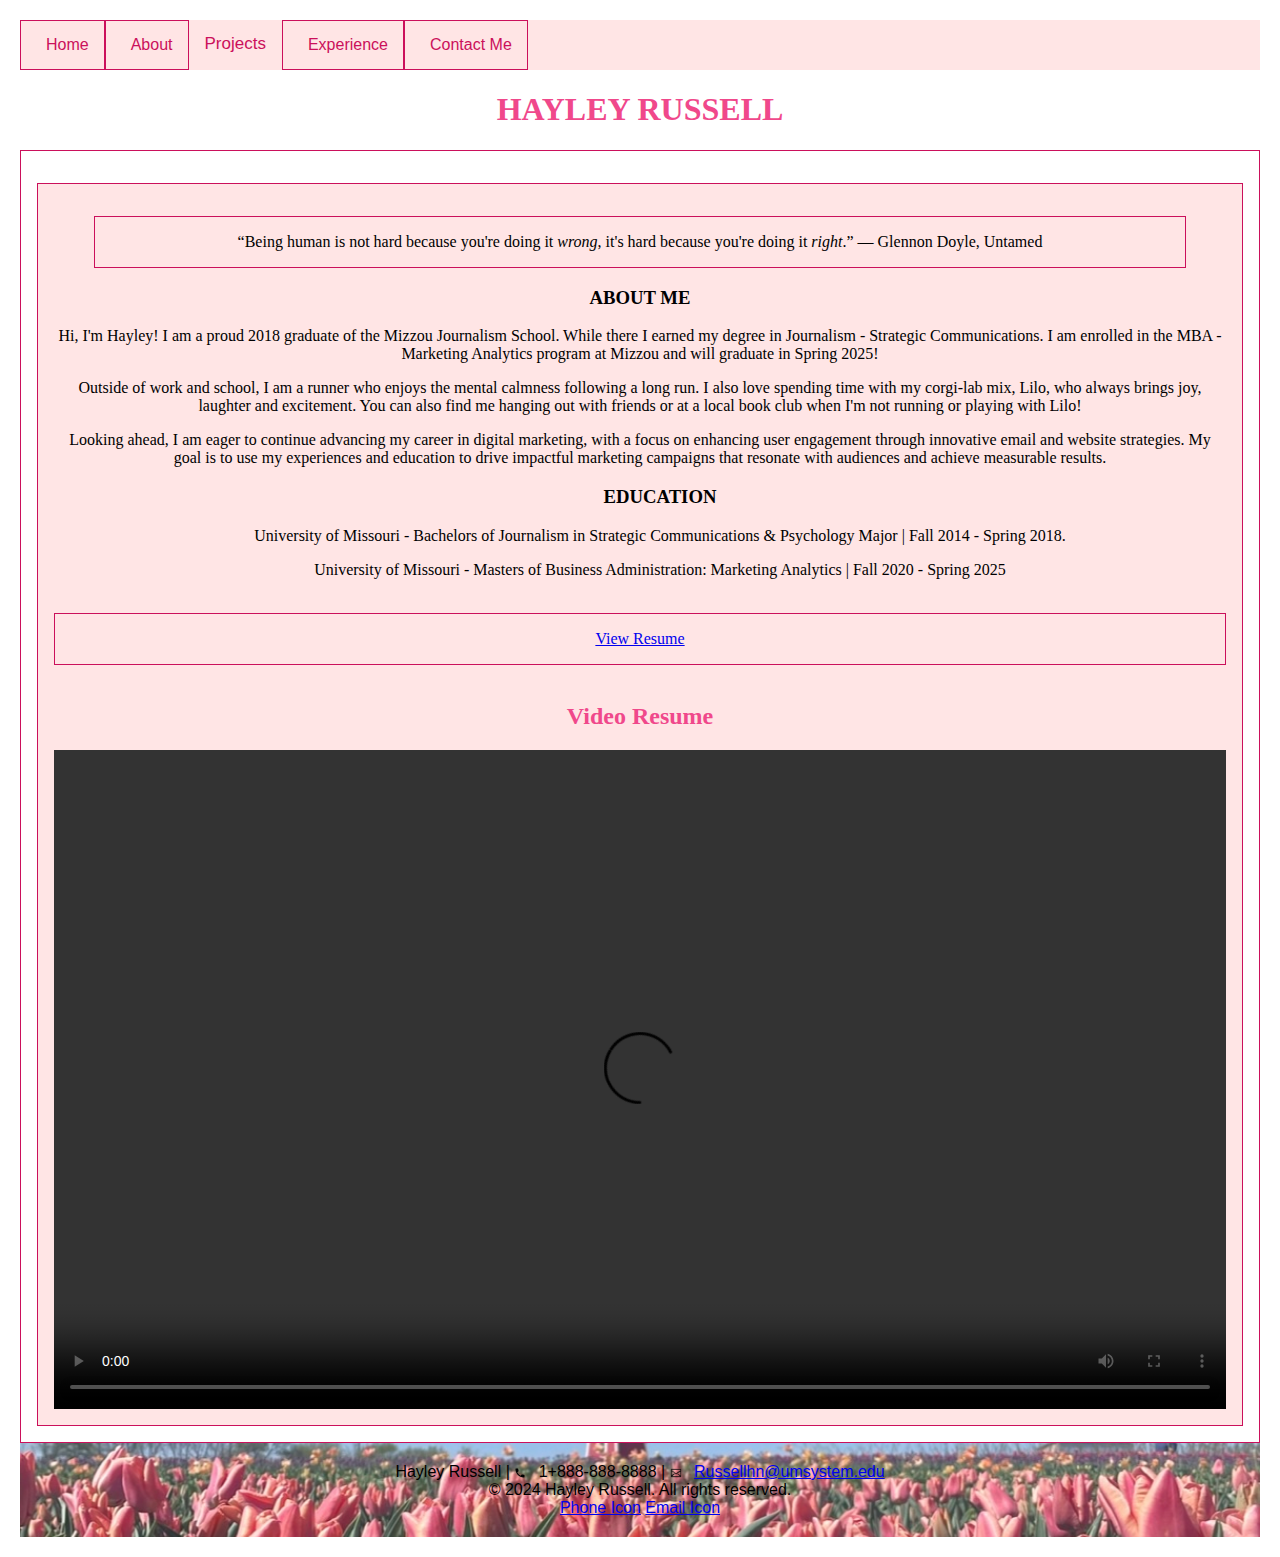
==== islt_7310/about.html @ ec41a408 "Add files via upload" ====
<!DOCTYPE html>
<html lang="en-US">
<head>
    <meta charset="utf-8">
    <meta name="viewport" content="width=device-width, initial-scale=1.0">
    <title>About Me</title>
    <link rel="stylesheet" href="style.css">
    <link rel="stylesheet" href="nav.css">
    <link href="islt_7310/DM_Serif_Text/DMSerifText-Regular.ttf">
    <link rel="shortcut icon" type="image/x-icon" href="https://HayleyRussell.github.io/islt_7310/favicon_io/favicon-16x16.png">
    <link rel="manifest" href="/site.webmanifest">
</head>
<body>
        <nav> 
            <div class="topnav" id="myTopnav">
            <a href="index.html">Home</a>
            <a href="about.html">About</a>
            <div class="dropdown">
              <button class="dropbtn">Projects
                <i class=project.html></i>
              </button>
              <div class="dropdown-content">
                <a href="#section1">Sporting Kansas City</a>
                <a href="#section2">FC Cincinnati</a>
                <a href="#section3">Mizzou Athletics</a>
              </div>
            </div>
            <a href="reflection.html">Experience</a>
            <a href="contact">Contact Me</a>
            <a href="javascript:void(0);" class="icon" onclick="myFunction()">&#9776;</a>
          </div>
        </nav>

    <header>
        <h1>HAYLEY RUSSELL</h1>
    </header>
   
    <main class="grid-container">

        <section class="center-column">
            <blockquote class="center-column"> “Being human is not hard because you're doing it <em>wrong</em>, it's hard because you're doing it <em>right</em>.” ― Glennon Doyle, Untamed </blockquote>
            <h3>ABOUT ME</h3> 
            <section>
            <p>
                Hi, I'm Hayley! I am a proud 2018 graduate of the Mizzou Journalism School. While there I earned my degree in Journalism - Strategic Communications. I am enrolled in the MBA - Marketing Analytics program at Mizzou and will graduate in Spring 2025!
            </p>
            <p>
                Outside of work and school, I am a runner who enjoys the mental calmness following a long run. I also love spending time with my corgi-lab mix, Lilo, who always brings joy, laughter and excitement. You can also find me hanging out with friends or at a local book club when I'm not running or playing with Lilo! 
            </p>
            <p>
                Looking ahead, I am eager to continue advancing my career in digital marketing, with a focus on enhancing user engagement through innovative email and website strategies. My goal is to use my experiences and education to drive impactful marketing campaigns that resonate with audiences and achieve measurable results.
            </p>
        <ul>
            <h3>EDUCATION</h3> 
            <p>
                University of Missouri - Bachelors of Journalism in Strategic Communications & Psychology Major | Fall 2014 - Spring 2018. 
            </p>
            <p>
                University of Missouri - Masters of Business Administration: Marketing Analytics | Fall 2020 - Spring 2025
            </p>
        </ul>
        </section>

        <br />

        <section class="center-column">
            <a href="https://hayleyrussell.github.io/islt_7310/HayleyRussellResume.pdf" target="_blank">View Resume</a>
        </section>
        
        <br />
        
        <section class="video">
            <h2>Video Resume</h2>
            <div class="video-container">
                <video controls>
                    <source src="https://hayleyrussell.github.io/islt_7310/HayleyRussellVideoResume.mp4" type="video/mp4">
                </video>
            </div>
        </section> 
    </main>
    
    <footer>
        Hayley Russell | 
        <img src="images/icons8-phone-24.png" alt="Phone Icon" class="icon">
        1+888-888-8888 | 
        <img src="images/icons8-email-64.png" alt="Email Icon" class="icon">
        <a href="mailto:Russellhn@umsystem.edu">Russellhn@umsystem.edu</a>
        <br>
        &copy; 2024 Hayley Russell. All rights reserved.
        <br>  
        <a target="_blank" href="https://icons8.com/icon/84908/phone">Phone Icon</a> 
        <a target="_blank" href="https://icons8.com/icon/6mtfF8X7F8eV/email">Email Icon</a>
    </footer>

</body>
</html>
---- islt_7310/style.css ----
@font-face { 
    font-family: Garamond;
    src: url("islt_7310/EB_Garamond/static/EBGaramond-Medium.ttf");
}

@font-face { 
    font-family: Serif;
    src: url("islt_7310/DM_Serif_Text/DMSerifText-Regular.ttf");
}

h1 {
    color: #F0488B;
    text-align: center;
    font-family: Garamond;
}

h2 {
    color: #F0488B;
    text-align: center;
}


body {
    font-family: Arial, sans-serif;
    margin: 10px;
    padding: 10px;
    display: flex;
    flex-direction: column;
    min-height: 100vh;
    text-align: center;
}

main {
    background-color: white;
    color: black;
    text-align: center; 
    border: 1px solid #CB105B;
}

.project-section {
    margin-bottom: 40px;
}

footer {
    background-image: url('https://hayleyrussell.github.io/islt_7310/images/IMG_6701.jpg');
    background-size: cover;
    background-repeat: no-repeat;
    color: black;
    text-align: center;
    padding: 20px;
    flex: 0 1 auto;
    background-position: center;
    text-align: center;
}

footer .icon {
    width: 12px;
    height: 12px;
    vertical-align: middle;
    margin-right: 8px;
    transition: transform 0.2s;
}

footer .icon:hover {
    transform: scale(2.0);
}

.left-photo {
    float: left;
    margin-right: 15px; 
    width: 200px; 
    height: auto;
}

.responsive-img {
    max-width: 100%;
    height: auto;
    display: block;
    margin-left: auto;
    margin-right: auto;
}

main.grid-container {
    display: grid;
    grid-template-columns: 1fr 1fr;
    font-family: serif;
    gap: 1em;
    padding: 1em;
    flex: 1 1 auto;
    grid-template-areas: 
    "left right"
    "center center";
}

main.grid-container .left-column, 
main.grid-container .right-column,
main.grid-container .center-column {
    background: #FFE5E5;
    padding: 1em;
    border: 1px solid #CB105B;
    text-align: center;
}

main.grid-container .left-column {
    grid-area: left;
}

main.grid-container .right-column {
    grid-area: right;
}

main.grid-container .center-column {
    grid-area: center;
}

main.grid-container .left-column, 
main.grid-container .right-column {
    background: #FFE5E5;
    padding: 1em;
}

.responsive-img {
    max-width: 100%;
    height: auto;
}

.video-container {
    position: relative;
    padding-bottom: 56.25%; 
    height: 0;
    overflow: hidden;
    max-width: 100%;
    background: #000;
    margin: 0 auto;
}

.video-container video {
    position: absolute;
    top: 0;
    left: 0;
    width: 100%;
    height: 100%;
}

@media (max-width: 600px) {
    nav ul {
        flex-direction: column;
    }

    nav ul li {
        flex: none;
    }

    main.grid-container {
        grid-template-columns: 1fr;
    }
}

@media print {
    body {
        color: black;
        font-family: serif;
        margin: 1in;
    }

    h1 {
        font-family: 'Garamond';
        font-size: 16px;
    }

    p {
        font-size: 11px;
    }

    ul, ol {
        font-size: 11px;
    }

    blockquote {
        font-size: 12px;
        font-style: italic;
        margin: 10px 0;
    }

    footer {
        display: none;
    }

    nav, .navbar, .nav-menu, .nav-toggle-label, img {
        display: none;
    }

    .center-column, .education-details, .quote, footer {
        page-break-inside: avoid;
    }
}

@media (max-width: 600px) {
    .nav-toggle-label {
        display: block;
    }

    .nav-menu {
        display: none;
        flex-direction: column;
        background-color: #FFE5E5;
---- islt_7310/nav.css ----
/* Add a black background color to the top navigation */
.topnav {
    background-color: #FFE5E5;
    overflow: hidden;
    align-content: center;
    list-style-type: none;
    margin: 0;
    padding: 0;
    display: flex;
  }
  
  /* Style the links inside the navigation bar */
  .topnav a {
    display: inline-block;
    color: #CB105B;
    border: 1px solid #CB105B;
    text-align: center;
    padding: 15px 15px 15px 25px;
    text-decoration: none;
    background-color: #ffe5e5;
  }
  
  /* Add an active class to highlight the current page */
  .active {
    background-color: #FFE5E5;
    color: #CB105B;
  }
  
  /* Hide the link that should open and close the topnav on small screens */
  .topnav .icon {
    display: none;
  }
  
  /* Dropdown container - needed to position the dropdown content */
  .dropdown {
    float: left;
    overflow: hidden;
  }
  
  /* Style the dropdown button to fit inside the topnav */
  .dropdown .dropbtn {
    font-size: 17px;
    border: none;
    outline: none;
    color: #CB105B;
    padding: 14px 16px;
    background-color: inherit;
    font-family: inherit;
    margin: 0;
  }
  
  /* Style the dropdown content (hidden by default) */
  .dropdown-content {
    display: none;
    position: absolute;
    background-color: #FFE5E5;
    min-width: 160px;
    box-shadow: 0px 8px 16px 0px rgba(0,0,0,0.2);
    z-index: 1;
  }
  
  /* Style the links inside the dropdown */
  .dropdown-content a {
    float: none;
    color: black;
    padding: 12px 16px;
    text-decoration: none;
    display: block;
    text-align: left;
  }
  
  /* Add a dark background on topnav links and the dropdown button on hover */
  .topnav a:hover, .dropdown:hover .dropbtn {
    background-color: #FFE5E5
    color: #CB105B;
  }
  
  /* Add a grey background to dropdown links on hover */
  .dropdown-content a:hover {
    background-color: #FFE5E5;
    color: #CB105B;
  }
  
  /* Show the dropdown menu when the user moves the mouse over the dropdown button */
  .dropdown:hover .dropdown-content {
    display: block;
  }
  
  /* When the screen is less than 600 pixels wide, hide all links, except for the first one ("Home"). Show the link that contains should open and close the topnav (.icon) */
  @media screen and (max-width: 600px) {
    .topnav a:not(:first-child), .dropdown .dropbtn {
      display: none;
    }
    .topnav a.icon {
      float: right;
      display: block;
    }
  }
  
  /* The "responsive" class is added to the topnav with JavaScript when the user clicks on the icon. This class makes the topnav look good on small screens (display the links vertically instead of horizontally) */
  @media screen and (max-width: 600px) {
    .topnav.responsive {position: relative;}
    .topnav.responsive a.icon {
      position: absolute;
      right: 0;
      top: 0;
    }
    .topnav.responsive a {
      float: none;
      display: block;
      text-align: left;
    }
    .topnav.responsive .dropdown {float: none;}
    .topnav.responsive .dropdown-content {position: relative;}
    .topnav.responsive .dropdown .dropbtn {
      display: block;
      width: 100%;
      text-align: left;
    }
  }
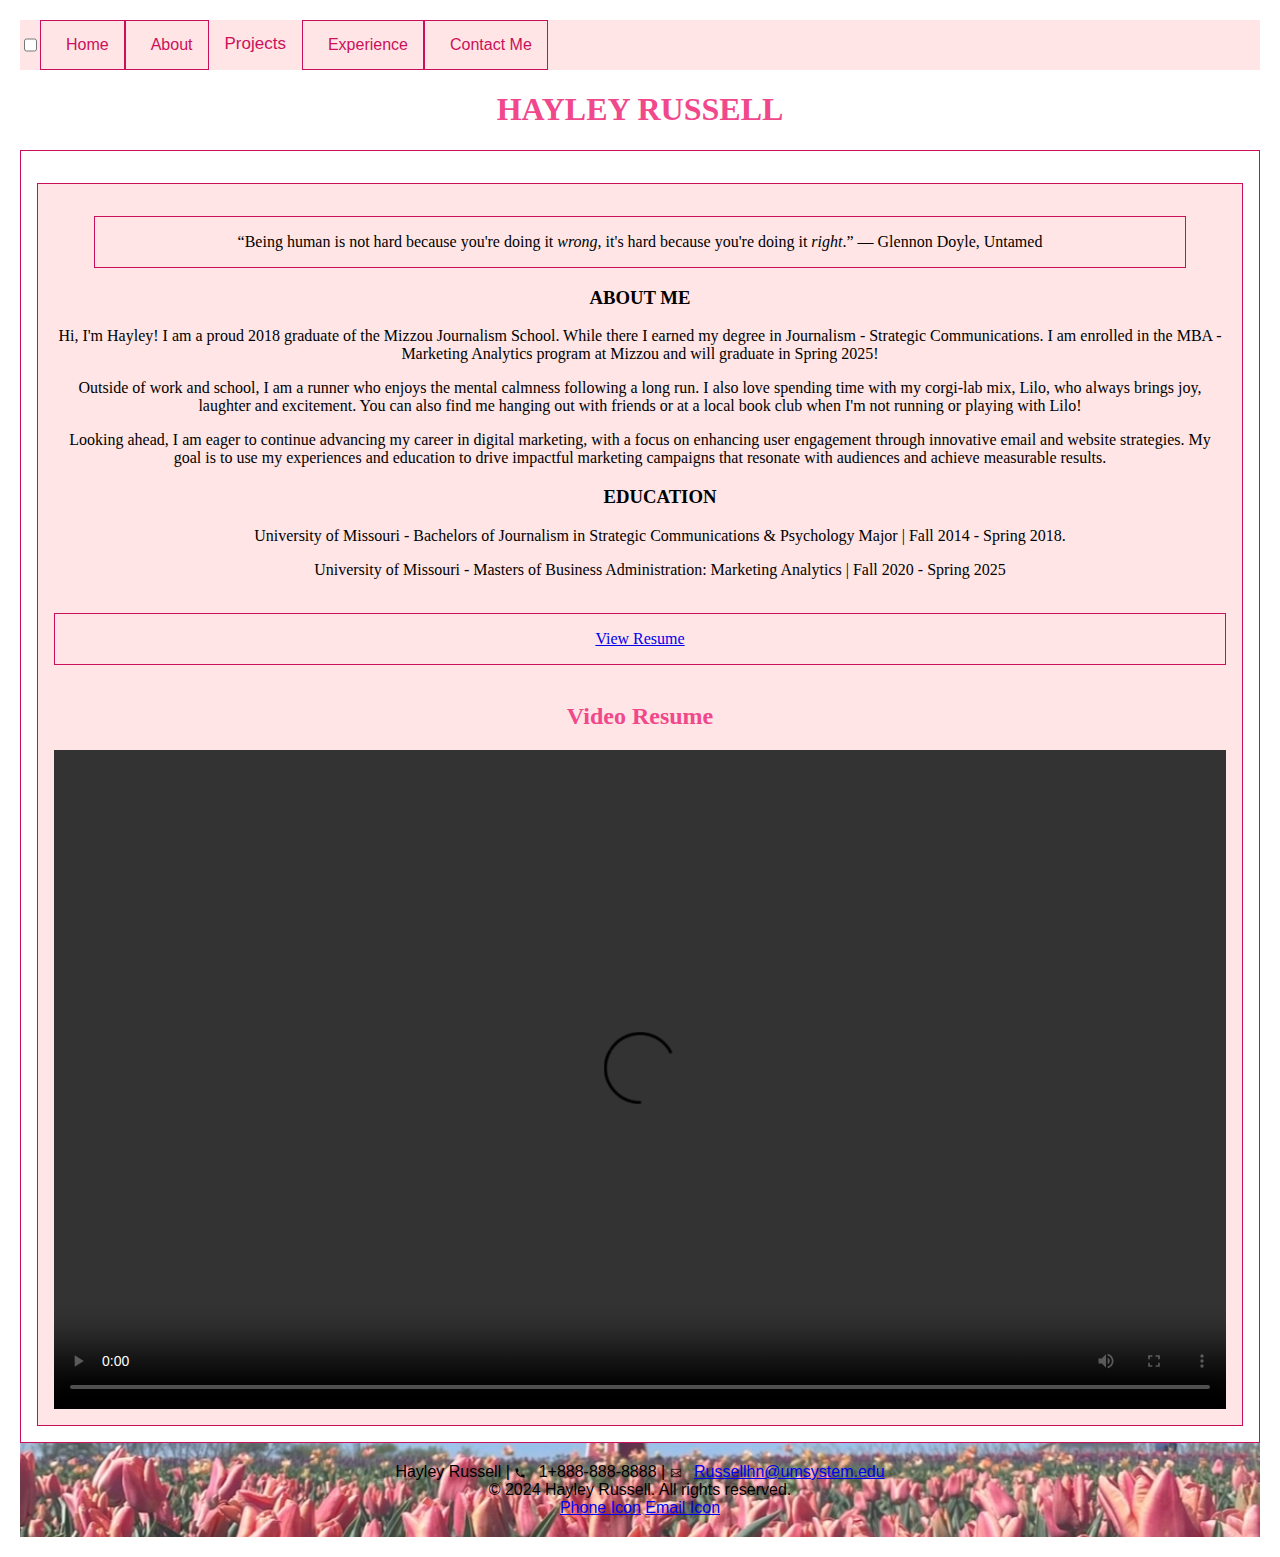
==== commit e7babeca: "Add files via upload" ====
--- a/islt_7310/about.html
+++ b/islt_7310/about.html
@@ -11,26 +11,24 @@
     <link rel="manifest" href="/site.webmanifest">
 </head>
 <body>
-        <nav> 
-            <div class="topnav" id="myTopnav">
+    <nav>
+        <div class="topnav" id="myTopnav">
+            <input type="checkbox" id="menuToggle">
+            <label for="menuToggle" class="icon">&#9776;</label>
             <a href="index.html">Home</a>
             <a href="about.html">About</a>
             <div class="dropdown">
-              <button class="dropbtn">Projects
-                <i class=project.html></i>
-              </button>
-              <div class="dropdown-content">
-                <a href="#section1">Sporting Kansas City</a>
-                <a href="#section2">FC Cincinnati</a>
-                <a href="#section3">Mizzou Athletics</a>
-              </div>
+                <a href="#" class="dropbtn">Projects</a>
+                <div class="dropdown-content">
+                    <a href="https://hayleyrussell.github.io/islt_7310/project.html#section1">Sporting Kansas City</a>
+                    <a href="https://hayleyrussell.github.io/islt_7310/project.html#section2">FC Cincinnati</a>
+                    <a href="https://hayleyrussell.github.io/islt_7310/project.html#section3">Mizzou Athletics</a>
+                </div>
             </div>
             <a href="reflection.html">Experience</a>
-            <a href="contact">Contact Me</a>
-            <a href="javascript:void(0);" class="icon" onclick="myFunction()">&#9776;</a>
-          </div>
-        </nav>
-
+            <a href="contact.html">Contact Me</a>
+        </div>
+    </nav>
     <header>
         <h1>HAYLEY RUSSELL</h1>
     </header>
--- a/islt_7310/style.css
+++ b/islt_7310/style.css
@@ -35,6 +35,46 @@
     color: black;
     text-align: center; 
     border: 1px solid #CB105B;
+}
+
+figure {
+    max-width: 100%;
+    overflow-x: auto;
+}
+
+table {
+    width: 100%;
+    border-collapse: collapse;
+}
+
+th, td {
+    padding: 10px;
+    border: 1px solid #CB105B;
+    text-align: center;
+}
+thead tr, tfoot tr {
+    background-color: white;
+}
+
+tbody tr:nth-child(even) {
+    background-color: white;
+}
+
+tbody tr:nth-child(odd) {
+    background-color: #FFE5E5;
+}
+
+caption, figcaption {
+    text-align: center;
+    font-weight: bold;
+    margin: 10px 0;
+}
+
+@media (max-width: 600px) {
+    th, td {
+        font-size: 14px;
+        padding: 8px;
+    }
 }
 
 .project-section {
@@ -204,4 +244,64 @@
         display: none;
         flex-direction: column;
         background-color: #FFE5E5;
-       
+    }
+
+.contact-form {
+        max-width: 600px;
+        margin: 0 auto;
+        padding: 20px;
+        border: 1px solid #cb105b;
+        border-radius: 10px;
+        background-color: #ffe5e5;
+        text-align: center;
+    }
+
+.contact-form form {
+        display: flex;
+        flex-direction: column;
+    }
+    
+.contact-form label {
+        margin-bottom: 8px;
+        font-weight: bold;
+    }
+    
+.contact-form input[type="text"],
+.contact-form input[type="email"],
+.contact-form textarea {
+        width: 100%;
+        padding: 12px;
+        border: 1px solid #cb105b;
+        border-radius: 4px;
+        box-sizing: border-box;
+        margin-bottom: 20px;
+        resize: vertical;
+    }
+    
+.contact-form input[type="submit"] {
+        background-color: #cb105b;
+        color: white;
+        padding: 14px 20px;
+        border: none;
+        border-radius: 4px;
+        cursor: pointer;
+        width: 100%;
+    }
+    
+.contact-form input[type="submit"]:hover {
+        background-color: #ff5677;
+    }
+    
+@media (max-width: 600px) {
+    .contact-form input[type="text"],
+    .contact-form input[type="email"],
+    .contact-form textarea {
+            font-size: 14px;
+            padding: 10px;
+        }
+    
+    .contact-form input[type="submit"] {
+            padding: 12px 18px;
+        }
+    }
+    --- a/islt_7310/nav.css
+++ b/islt_7310/nav.css
@@ -1,120 +1,112 @@
-/* Add a black background color to the top navigation */
 .topnav {
-    background-color: #FFE5E5;
-    overflow: hidden;
-    align-content: center;
-    list-style-type: none;
-    margin: 0;
-    padding: 0;
-    display: flex;
+  background-color: #FFE5E5;
+  overflow: hidden;
+  align-content: center;
+  list-style-type: none;
+  margin: 0;
+  padding: 0;
+  display: flex;
+}
+
+.topnav a {
+  display: inline-block;
+  color: #CB105B;
+  border: 1px solid #CB105B;
+  text-align: center;
+  padding: 15px 15px 15px 25px;
+  text-decoration: none;
+  background-color: #ffe5e5;
+}
+
+.active {
+  background-color: #FFE5E5;
+  color: #CB105B;
+}
+
+.topnav .icon {
+  display: none;
+}
+
+.dropdown {
+  float: left;
+  overflow: hidden;
+}
+
+.dropdown .dropbtn {
+  font-size: 17px;
+  border: none;
+  outline: none;
+  color: #CB105B;
+  padding: 14px 16px;
+  background-color: inherit;
+  font-family: inherit;
+  margin: 0;
+}
+
+.dropdown-content {
+  display: none;
+  position: absolute;
+  background-color: #FFE5E5;
+  min-width: 160px;
+  box-shadow: 0px 8px 16px 0px rgba(0,0,0,0.2);
+  z-index: 1;
+}
+
+.dropdown-content a {
+  float: none;
+  color: black;
+  padding: 12px 16px;
+  text-decoration: none;
+  display: block;
+  text-align: left;
+}
+
+.topnav a:hover, .dropdown:hover .dropbtn {
+  background-color: #FFE5E5
+  color: #CB105B;
+}
+
+.dropdown-content a:hover {
+  background-color: #FFE5E5;
+  color: #CB105B;
+}
+
+.dropdown:hover .dropdown-content {
+  display: block;
+}
+
+
+@media screen and (max-width: 600px) {
+  .topnav a:not(:first-child), .dropdown .dropbtn {
+      display: none;
   }
-  
-  /* Style the links inside the navigation bar */
-  .topnav a {
-    display: inline-block;
-    color: #CB105B;
-    border: 1px solid #CB105B;
-    text-align: center;
-    padding: 15px 15px 15px 25px;
-    text-decoration: none;
-    background-color: #ffe5e5;
+  .topnav .icon {
+      display: block;
+      cursor: pointer;
   }
-  
-  /* Add an active class to highlight the current page */
-  .active {
-    background-color: #FFE5E5;
-    color: #CB105B;
+  .topnav input[type="checkbox"]:checked ~ a,
+  .topnav input[type="checkbox"]:checked ~ .dropdown .dropbtn {
+      display: block;
+      width: 100%;
   }
-  
-  /* Hide the link that should open and close the topnav on small screens */
-  .topnav .icon {
-    display: none;
+  .topnav.responsive {
+      position: relative;
   }
-  
-  /* Dropdown container - needed to position the dropdown content */
-  .dropdown {
-    float: left;
-    overflow: hidden;
-  }
-  
-  /* Style the dropdown button to fit inside the topnav */
-  .dropdown .dropbtn {
-    font-size: 17px;
-    border: none;
-    outline: none;
-    color: #CB105B;
-    padding: 14px 16px;
-    background-color: inherit;
-    font-family: inherit;
-    margin: 0;
-  }
-  
-  /* Style the dropdown content (hidden by default) */
-  .dropdown-content {
-    display: none;
-    position: absolute;
-    background-color: #FFE5E5;
-    min-width: 160px;
-    box-shadow: 0px 8px 16px 0px rgba(0,0,0,0.2);
-    z-index: 1;
-  }
-  
-  /* Style the links inside the dropdown */
-  .dropdown-content a {
-    float: none;
-    color: black;
-    padding: 12px 16px;
-    text-decoration: none;
-    display: block;
-    text-align: left;
-  }
-  
-  /* Add a dark background on topnav links and the dropdown button on hover */
-  .topnav a:hover, .dropdown:hover .dropbtn {
-    background-color: #FFE5E5
-    color: #CB105B;
-  }
-  
-  /* Add a grey background to dropdown links on hover */
-  .dropdown-content a:hover {
-    background-color: #FFE5E5;
-    color: #CB105B;
-  }
-  
-  /* Show the dropdown menu when the user moves the mouse over the dropdown button */
-  .dropdown:hover .dropdown-content {
-    display: block;
-  }
-  
-  /* When the screen is less than 600 pixels wide, hide all links, except for the first one ("Home"). Show the link that contains should open and close the topnav (.icon) */
-  @media screen and (max-width: 600px) {
-    .topnav a:not(:first-child), .dropdown .dropbtn {
-      display: none;
-    }
-    .topnav a.icon {
-      float: right;
-      display: block;
-    }
-  }
-  
-  /* The "responsive" class is added to the topnav with JavaScript when the user clicks on the icon. This class makes the topnav look good on small screens (display the links vertically instead of horizontally) */
-  @media screen and (max-width: 600px) {
-    .topnav.responsive {position: relative;}
-    .topnav.responsive a.icon {
+  .topnav.responsive a.icon {
       position: absolute;
       right: 0;
       top: 0;
-    }
-    .topnav.responsive a {
+  }
+  .topnav.responsive a {
       float: none;
       display: block;
       text-align: left;
-    }
-    .topnav.responsive .dropdown {float: none;}
-    .topnav.responsive .dropdown-content {position: relative;}
-    .topnav.responsive .dropdown .dropbtn {
+  }
+  .topnav.responsive .dropdown {float: none;}
+  .topnav.responsive .dropdown-content {position: relative;}
+  .topnav.responsive .dropdown .dropbtn {
       display: block;
       width: 100%;
       text-align: left;
-    }
-  }+  }
+}
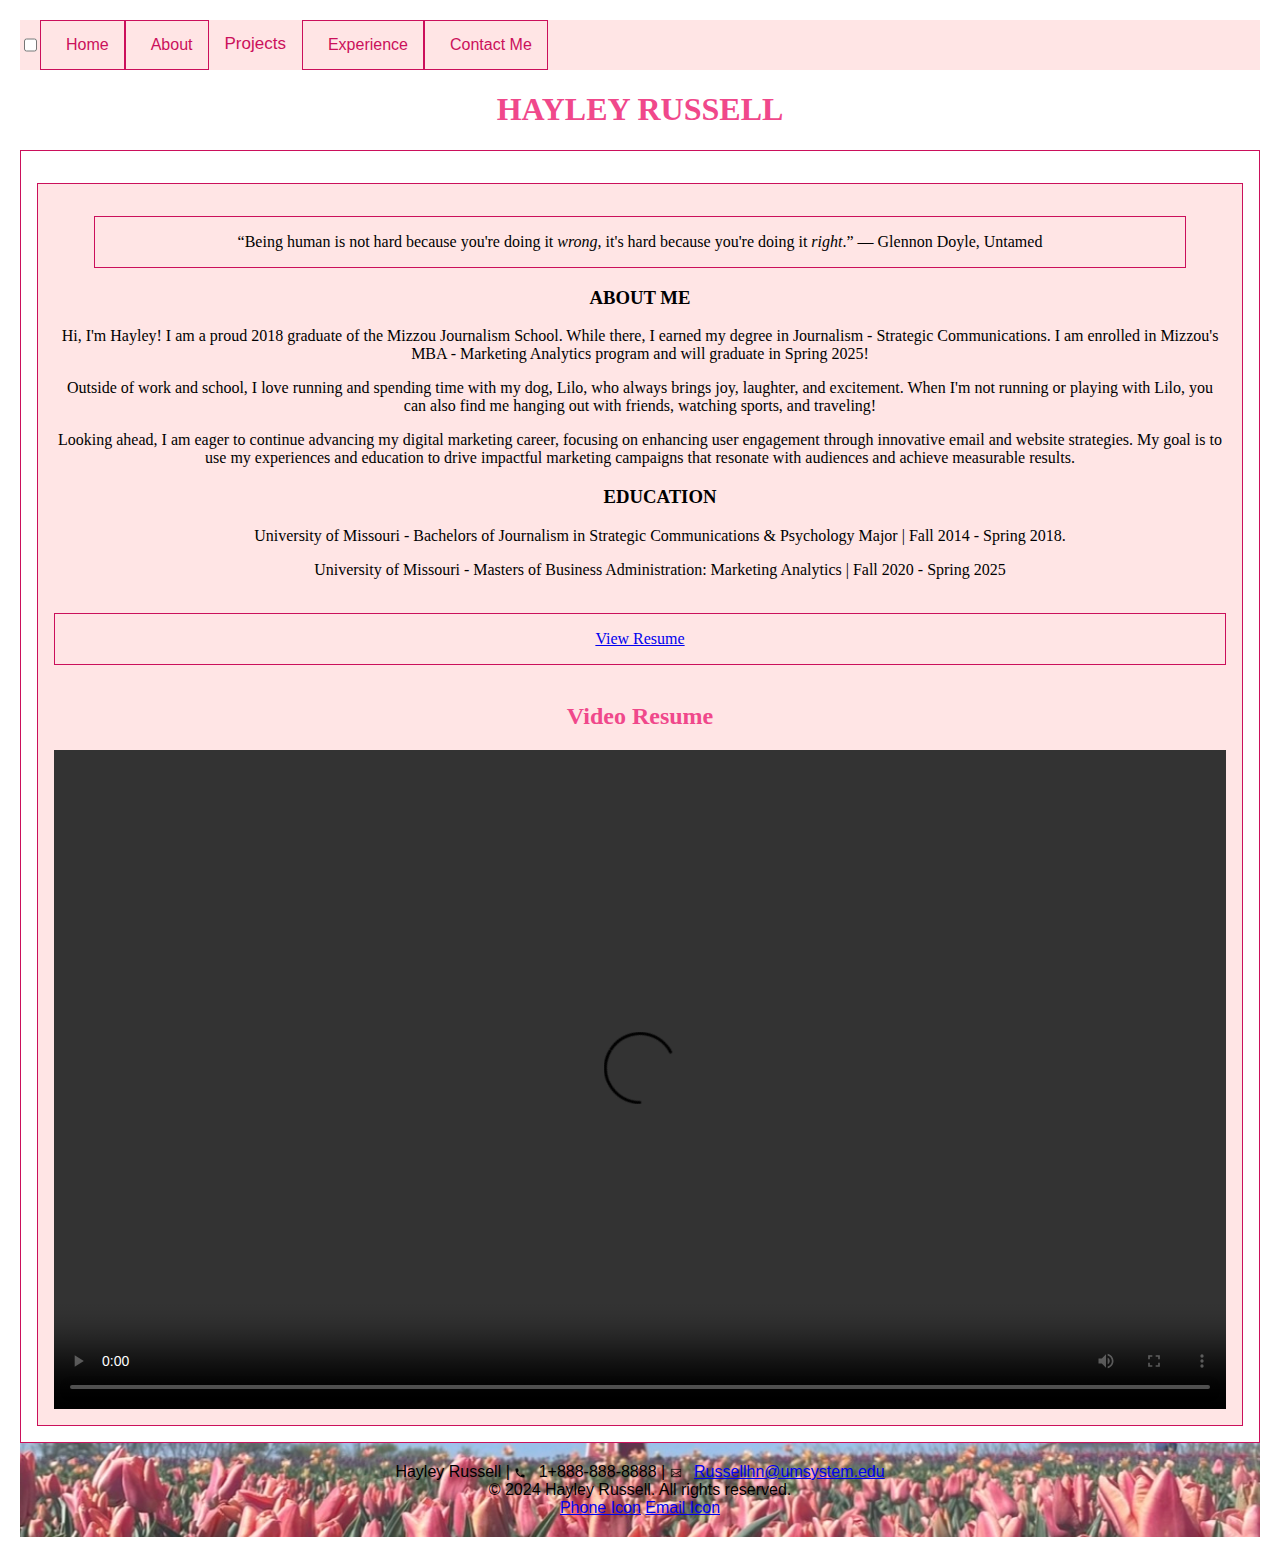
==== commit 67aec806: "Add files via upload" ====
--- a/islt_7310/about.html
+++ b/islt_7310/about.html
@@ -40,13 +40,13 @@
             <h3>ABOUT ME</h3> 
             <section>
             <p>
-                Hi, I'm Hayley! I am a proud 2018 graduate of the Mizzou Journalism School. While there I earned my degree in Journalism - Strategic Communications. I am enrolled in the MBA - Marketing Analytics program at Mizzou and will graduate in Spring 2025!
+                Hi, I'm Hayley! I am a proud 2018 graduate of the Mizzou Journalism School. While there, I earned my degree in Journalism - Strategic Communications. I am enrolled in Mizzou's MBA - Marketing Analytics program and will graduate in Spring 2025!
             </p>
             <p>
-                Outside of work and school, I am a runner who enjoys the mental calmness following a long run. I also love spending time with my corgi-lab mix, Lilo, who always brings joy, laughter and excitement. You can also find me hanging out with friends or at a local book club when I'm not running or playing with Lilo! 
+                Outside of work and school, I love running and spending time with my dog, Lilo, who always brings joy, laughter, and excitement. When I'm not running or playing with Lilo, you can also find me hanging out with friends, watching sports, and traveling!
             </p>
             <p>
-                Looking ahead, I am eager to continue advancing my career in digital marketing, with a focus on enhancing user engagement through innovative email and website strategies. My goal is to use my experiences and education to drive impactful marketing campaigns that resonate with audiences and achieve measurable results.
+                Looking ahead, I am eager to continue advancing my digital marketing career, focusing on enhancing user engagement through innovative email and website strategies. My goal is to use my experiences and education to drive impactful marketing campaigns that resonate with audiences and achieve measurable results.
             </p>
         <ul>
             <h3>EDUCATION</h3> 
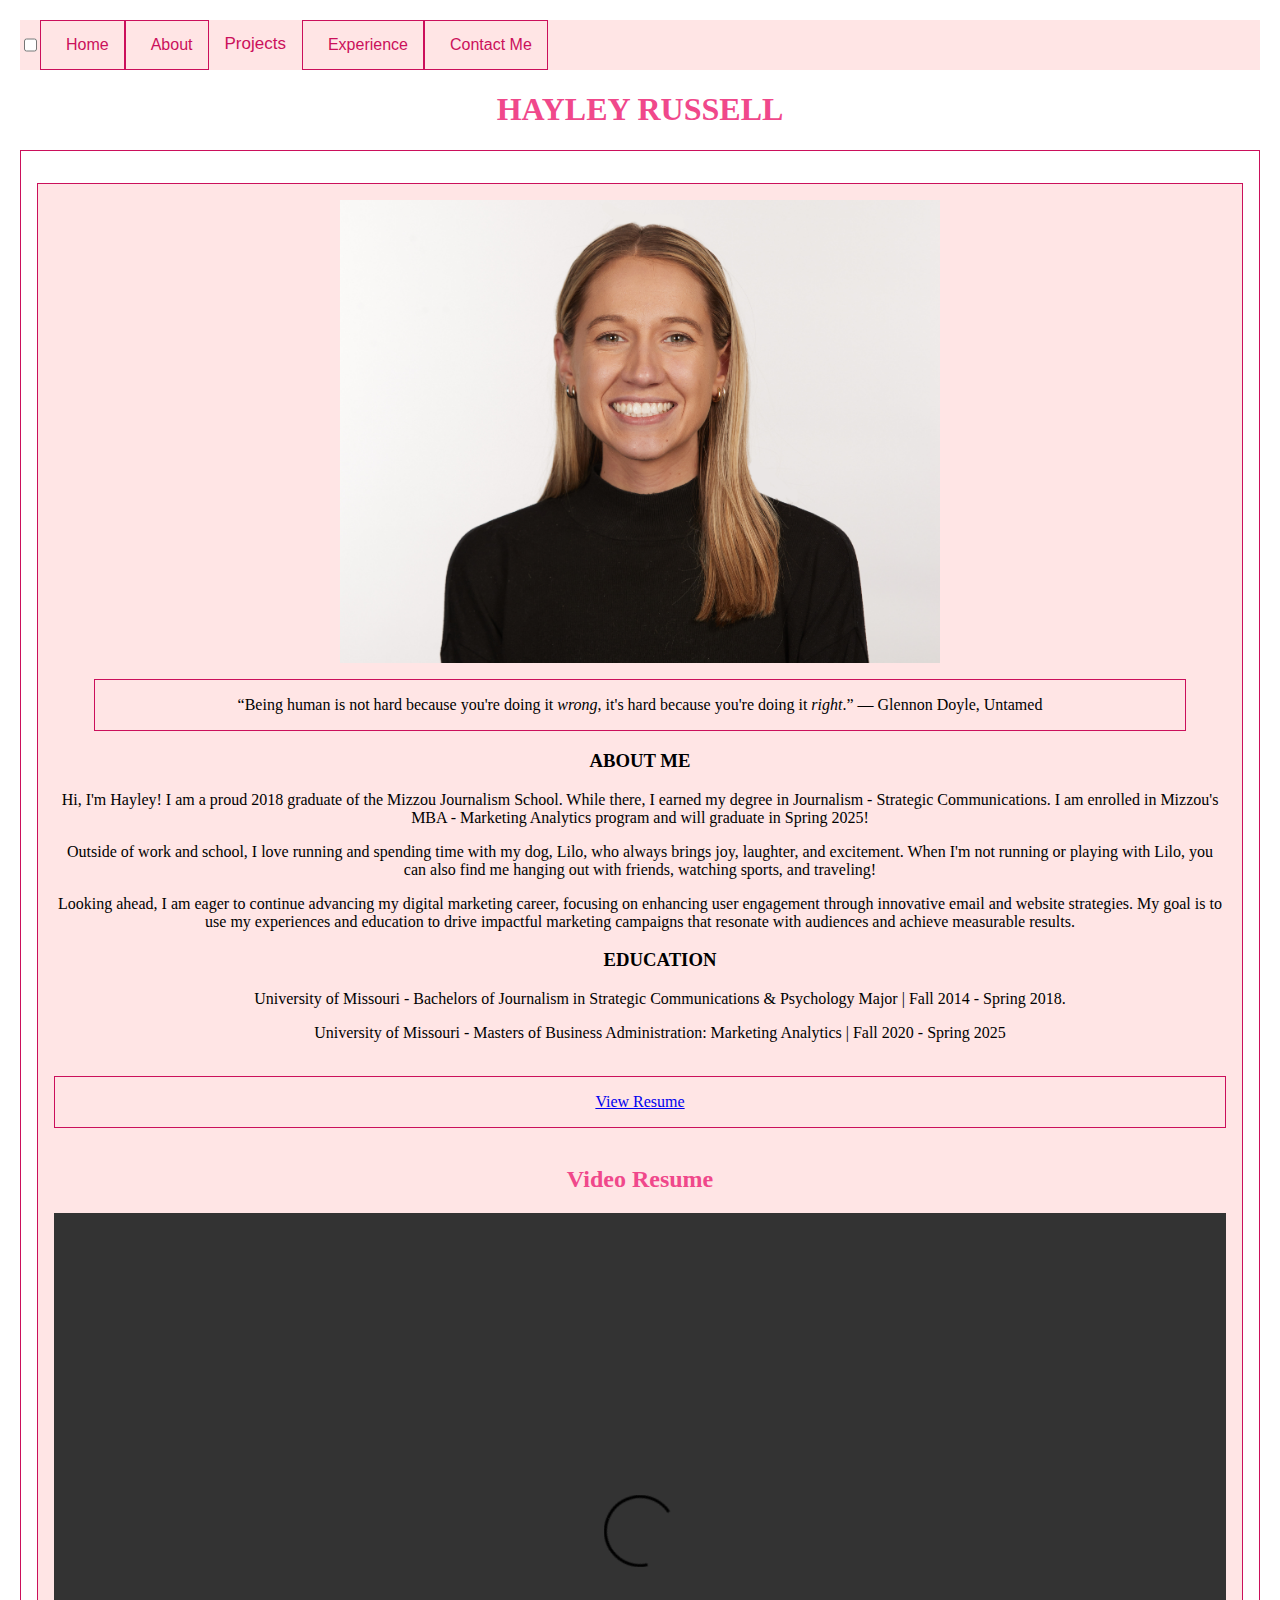
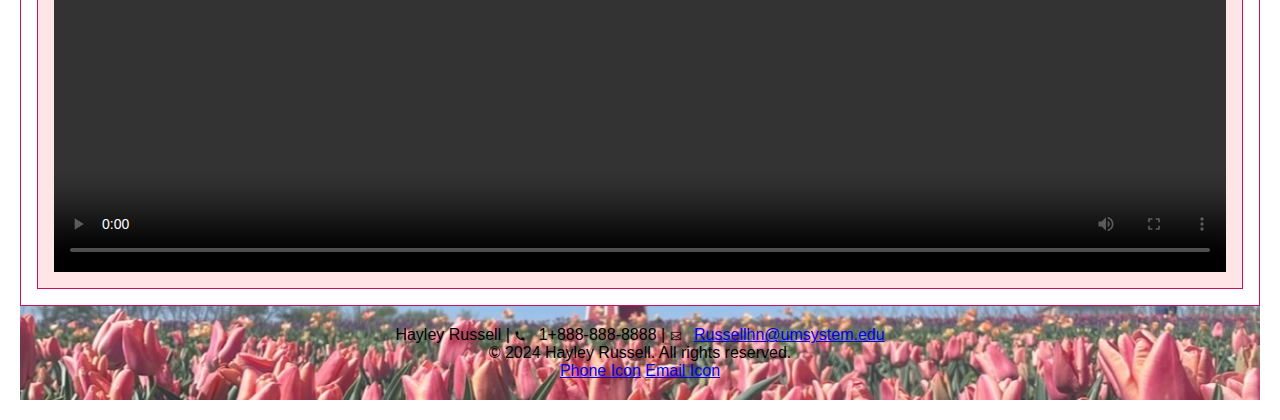
==== commit 79e7da8d: "Add files via upload" ====
--- a/islt_7310/about.html
+++ b/islt_7310/about.html
@@ -36,6 +36,7 @@
     <main class="grid-container">
 
         <section class="center-column">
+            <img src="HayleyRussellHeadshot.JPG" alt="Hayley Headshot" width="600" height="600" class="responsive-img">
             <blockquote class="center-column"> “Being human is not hard because you're doing it <em>wrong</em>, it's hard because you're doing it <em>right</em>.” ― Glennon Doyle, Untamed </blockquote>
             <h3>ABOUT ME</h3> 
             <section>
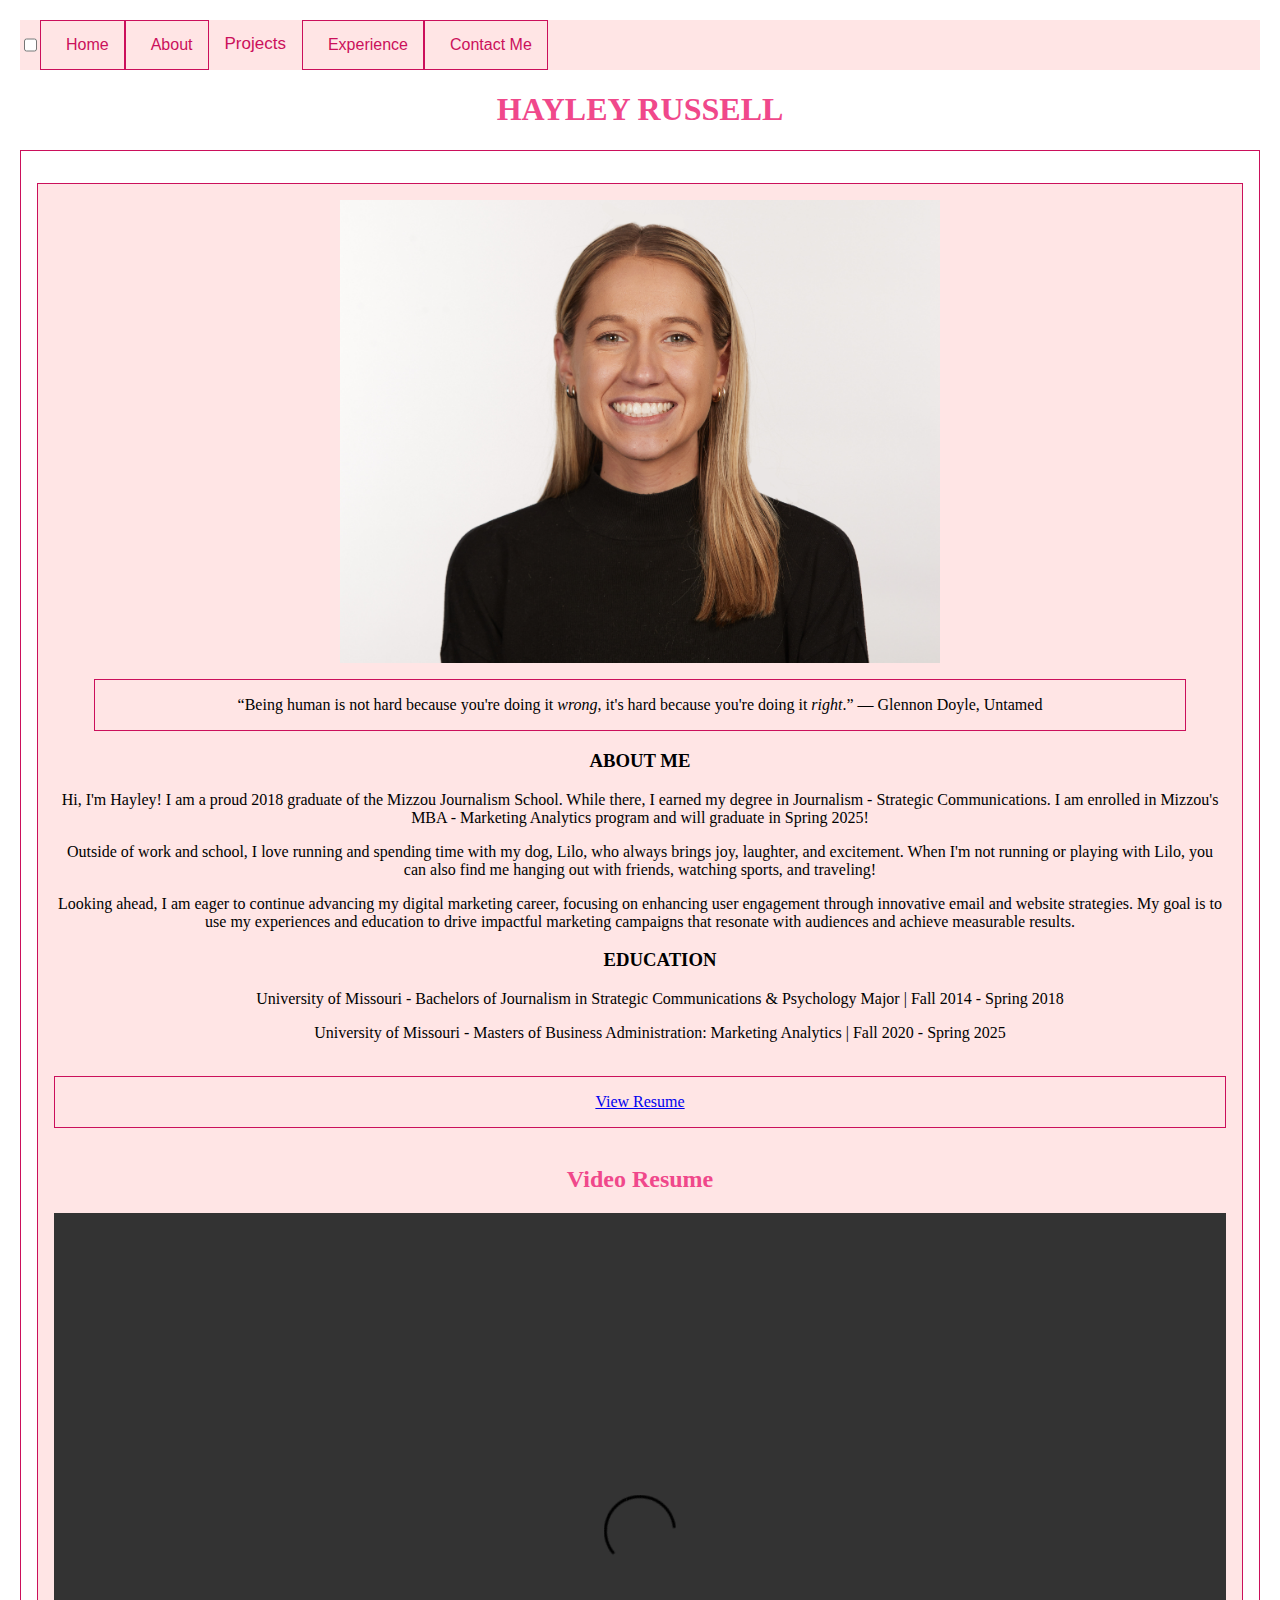
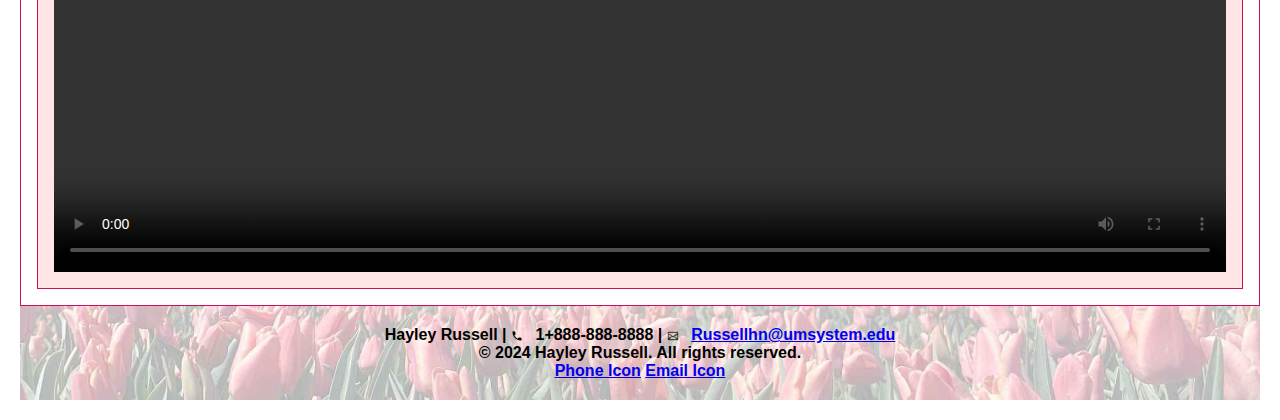
==== commit c844b423: "Add files via upload" ====
--- a/islt_7310/about.html
+++ b/islt_7310/about.html
@@ -52,7 +52,7 @@
         <ul>
             <h3>EDUCATION</h3> 
             <p>
-                University of Missouri - Bachelors of Journalism in Strategic Communications & Psychology Major | Fall 2014 - Spring 2018. 
+                University of Missouri - Bachelors of Journalism in Strategic Communications & Psychology Major | Fall 2014 - Spring 2018 
             </p>
             <p>
                 University of Missouri - Masters of Business Administration: Marketing Analytics | Fall 2020 - Spring 2025
--- a/islt_7310/style.css
+++ b/islt_7310/style.css
@@ -82,7 +82,7 @@
 }
 
 footer {
-    background-image: url('https://hayleyrussell.github.io/islt_7310/images/IMG_6701.jpg');
+    background-image: url('https://hayleyrussell.github.io/islt_7310/IMG_6737.PNG');
     background-size: cover;
     background-repeat: no-repeat;
     color: black;
@@ -91,6 +91,7 @@
     flex: 0 1 auto;
     background-position: center;
     text-align: center;
+    font-weight: bold
 }
 
 footer .icon {
@@ -253,7 +254,6 @@
         border: 1px solid #cb105b;
         border-radius: 10px;
         background-color: #ffe5e5;
-        text-align: center;
     }
 
 .contact-form form {
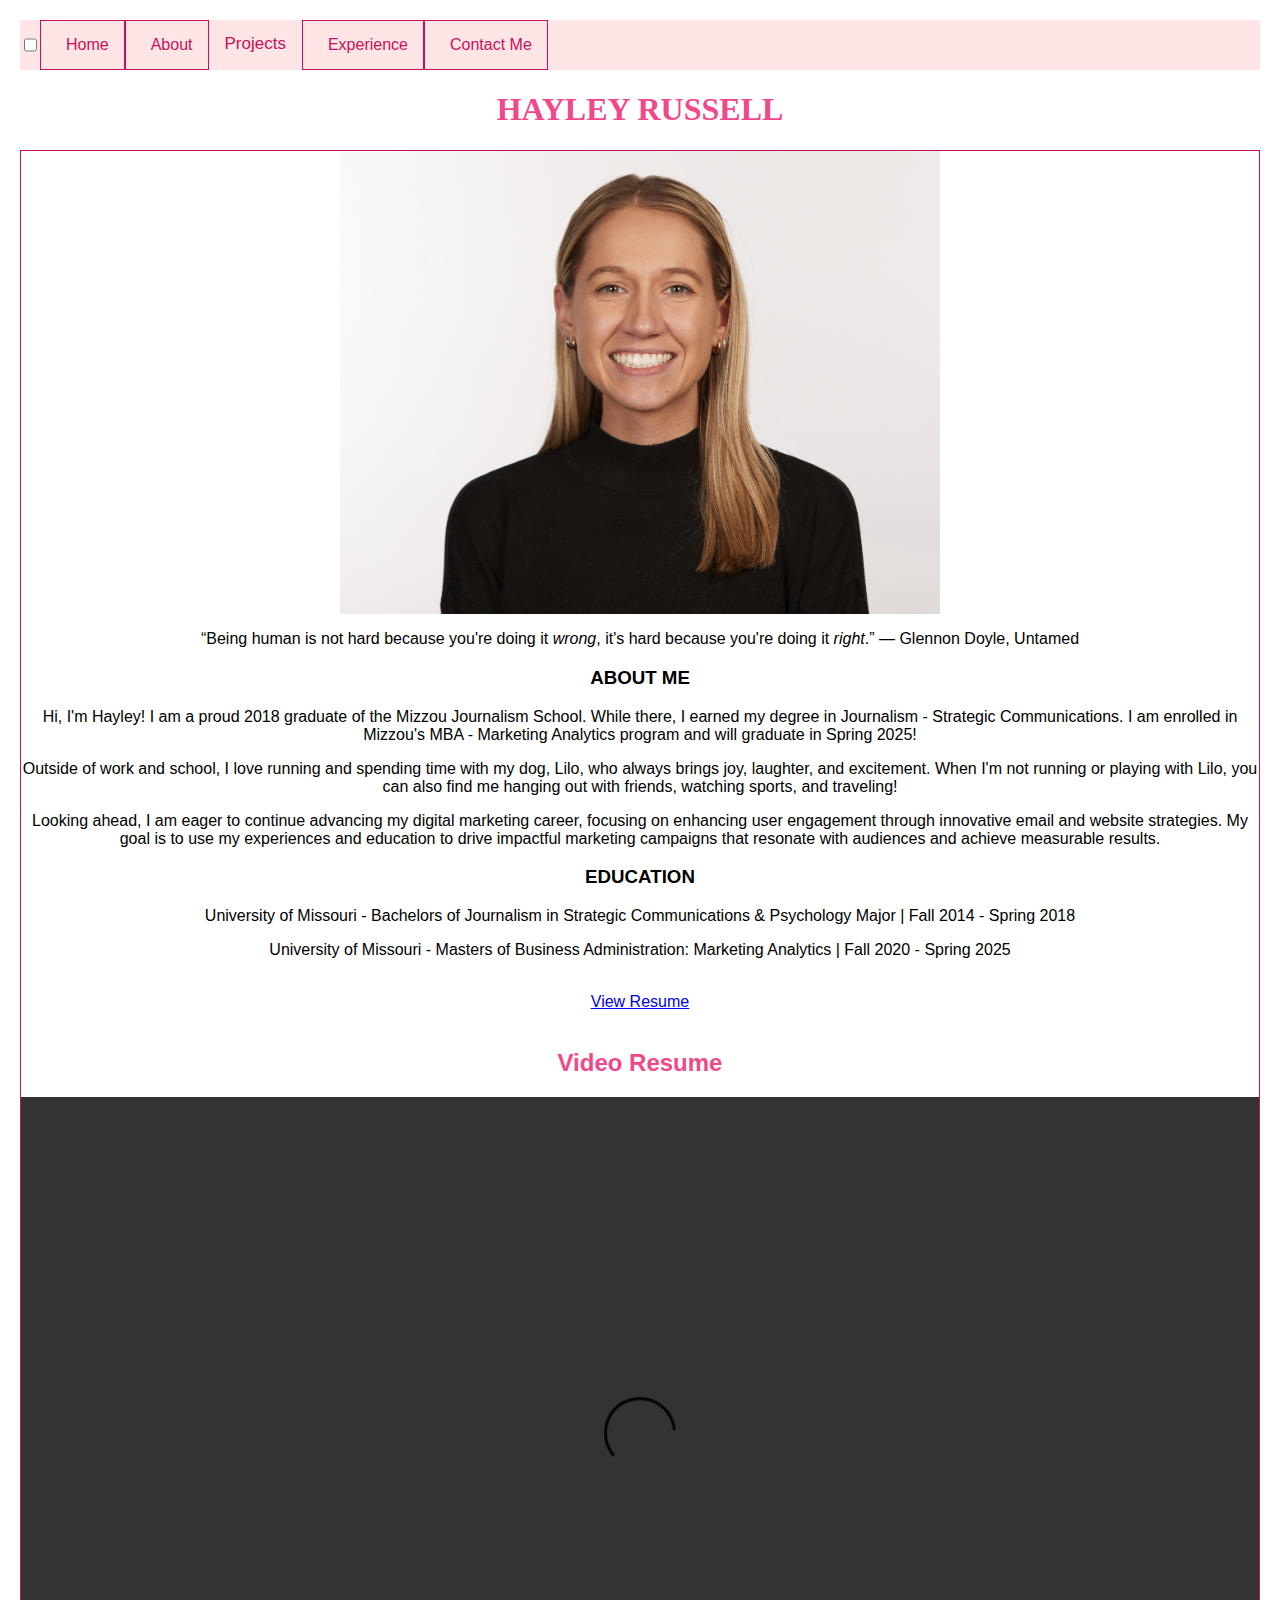
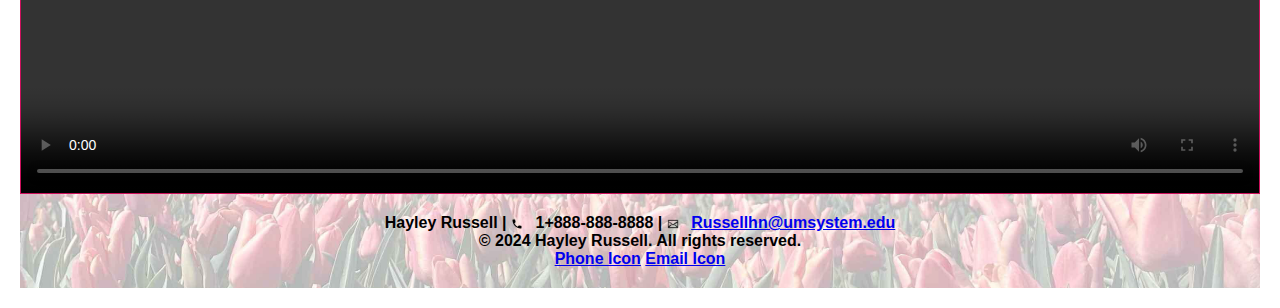
==== commit febac714: "Add files via upload" ====
--- a/islt_7310/about.html
+++ b/islt_7310/about.html
@@ -33,8 +33,8 @@
         <h1>HAYLEY RUSSELL</h1>
     </header>
    
-    <main class="grid-container">
-
+    <main>
+        <class="grid-container">
         <section class="center-column">
             <img src="HayleyRussellHeadshot.JPG" alt="Hayley Headshot" width="600" height="600" class="responsive-img">
             <blockquote class="center-column"> “Being human is not hard because you're doing it <em>wrong</em>, it's hard because you're doing it <em>right</em>.” ― Glennon Doyle, Untamed </blockquote>
@@ -49,7 +49,6 @@
             <p>
                 Looking ahead, I am eager to continue advancing my digital marketing career, focusing on enhancing user engagement through innovative email and website strategies. My goal is to use my experiences and education to drive impactful marketing campaigns that resonate with audiences and achieve measurable results.
             </p>
-        <ul>
             <h3>EDUCATION</h3> 
             <p>
                 University of Missouri - Bachelors of Journalism in Strategic Communications & Psychology Major | Fall 2014 - Spring 2018 
@@ -57,7 +56,6 @@
             <p>
                 University of Missouri - Masters of Business Administration: Marketing Analytics | Fall 2020 - Spring 2025
             </p>
-        </ul>
         </section>
 
         <br />
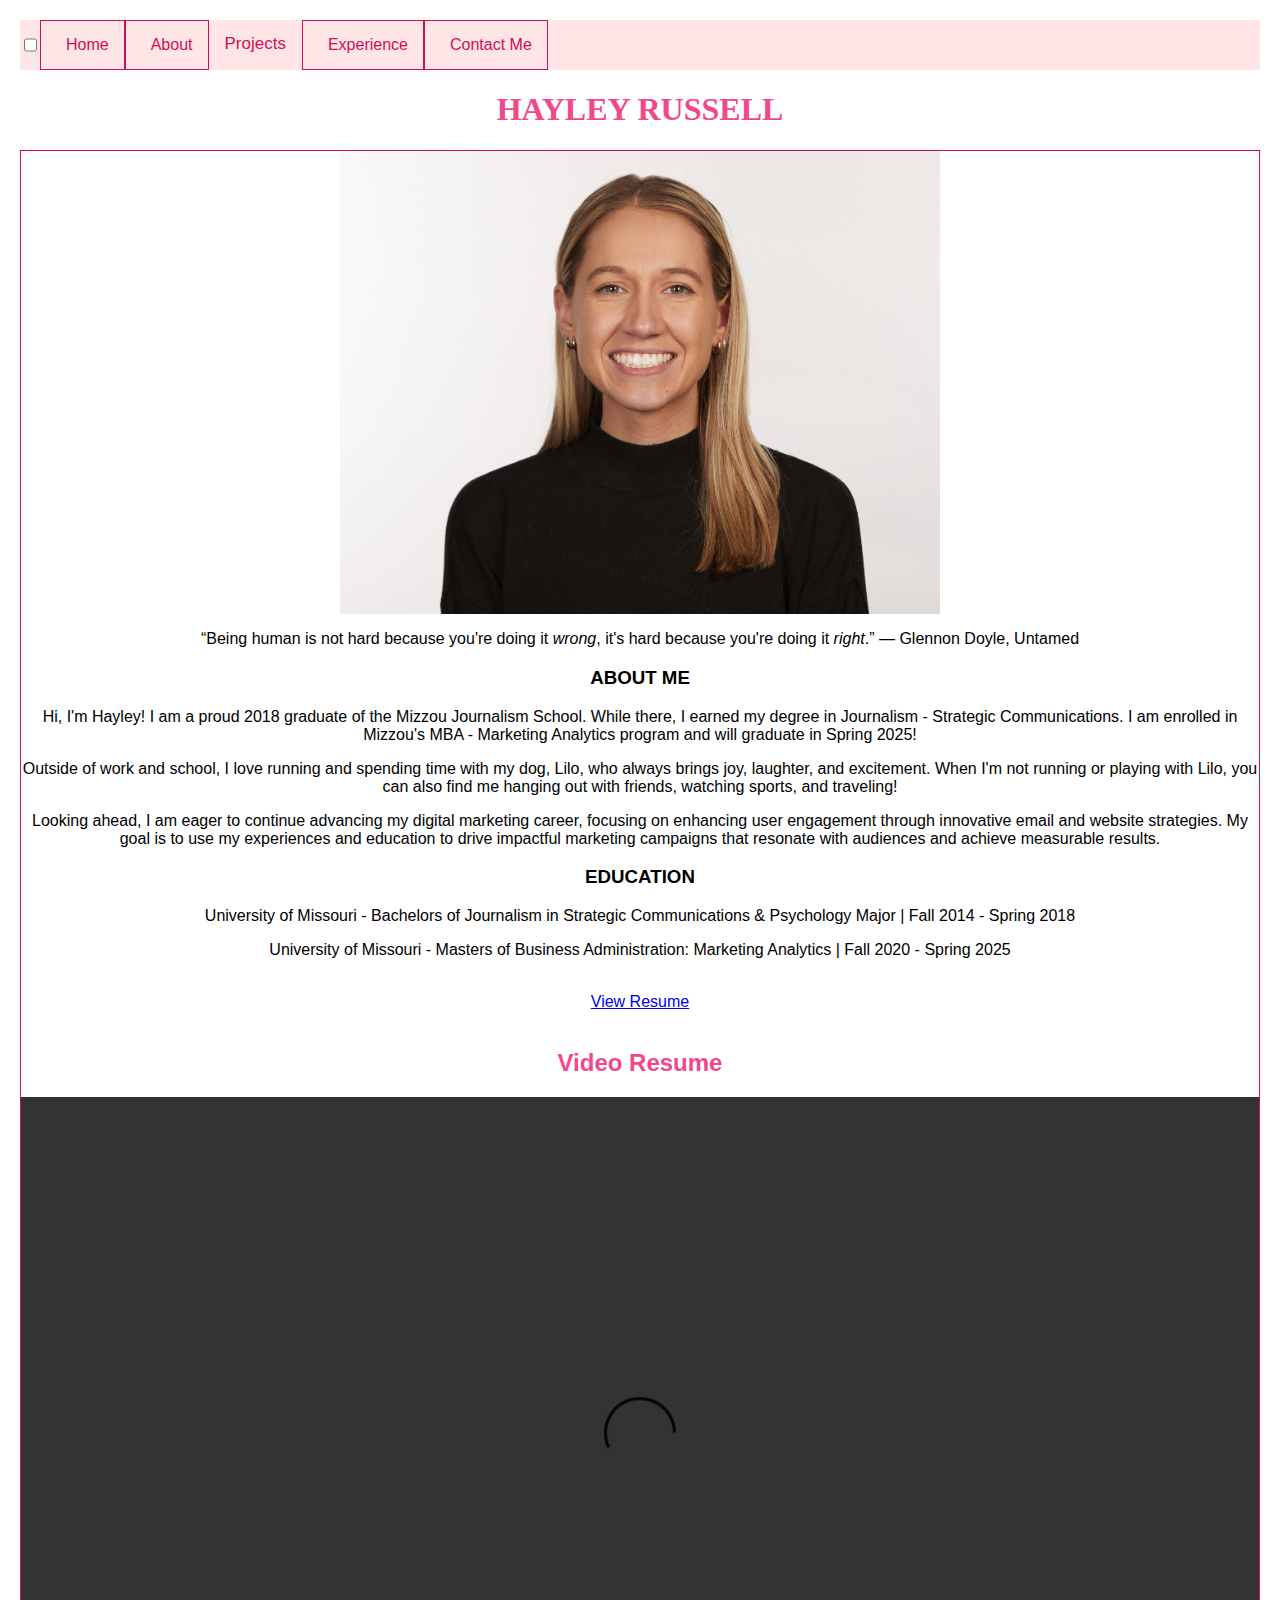
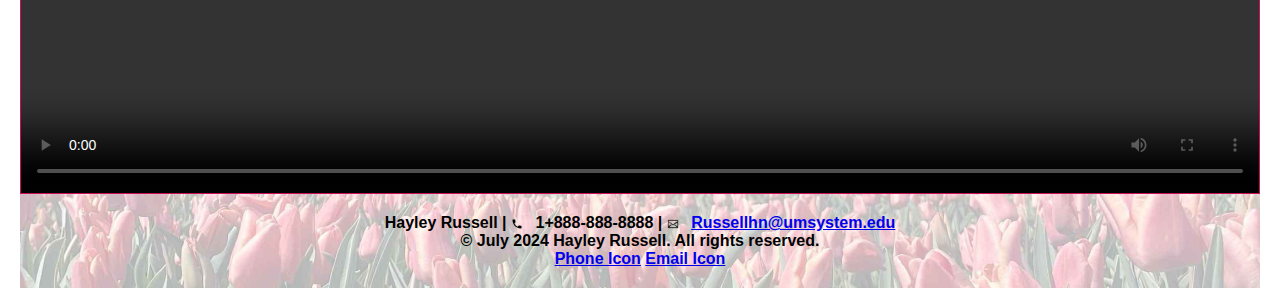
==== commit 6788381b: "Add files via upload" ====
--- a/islt_7310/about.html
+++ b/islt_7310/about.html
@@ -83,7 +83,7 @@
         <img src="images/icons8-email-64.png" alt="Email Icon" class="icon">
         <a href="mailto:Russellhn@umsystem.edu">Russellhn@umsystem.edu</a>
         <br>
-        &copy; 2024 Hayley Russell. All rights reserved.
+        &copy; July 2024 Hayley Russell. All rights reserved.
         <br>  
         <a target="_blank" href="https://icons8.com/icon/84908/phone">Phone Icon</a> 
         <a target="_blank" href="https://icons8.com/icon/6mtfF8X7F8eV/email">Email Icon</a>
